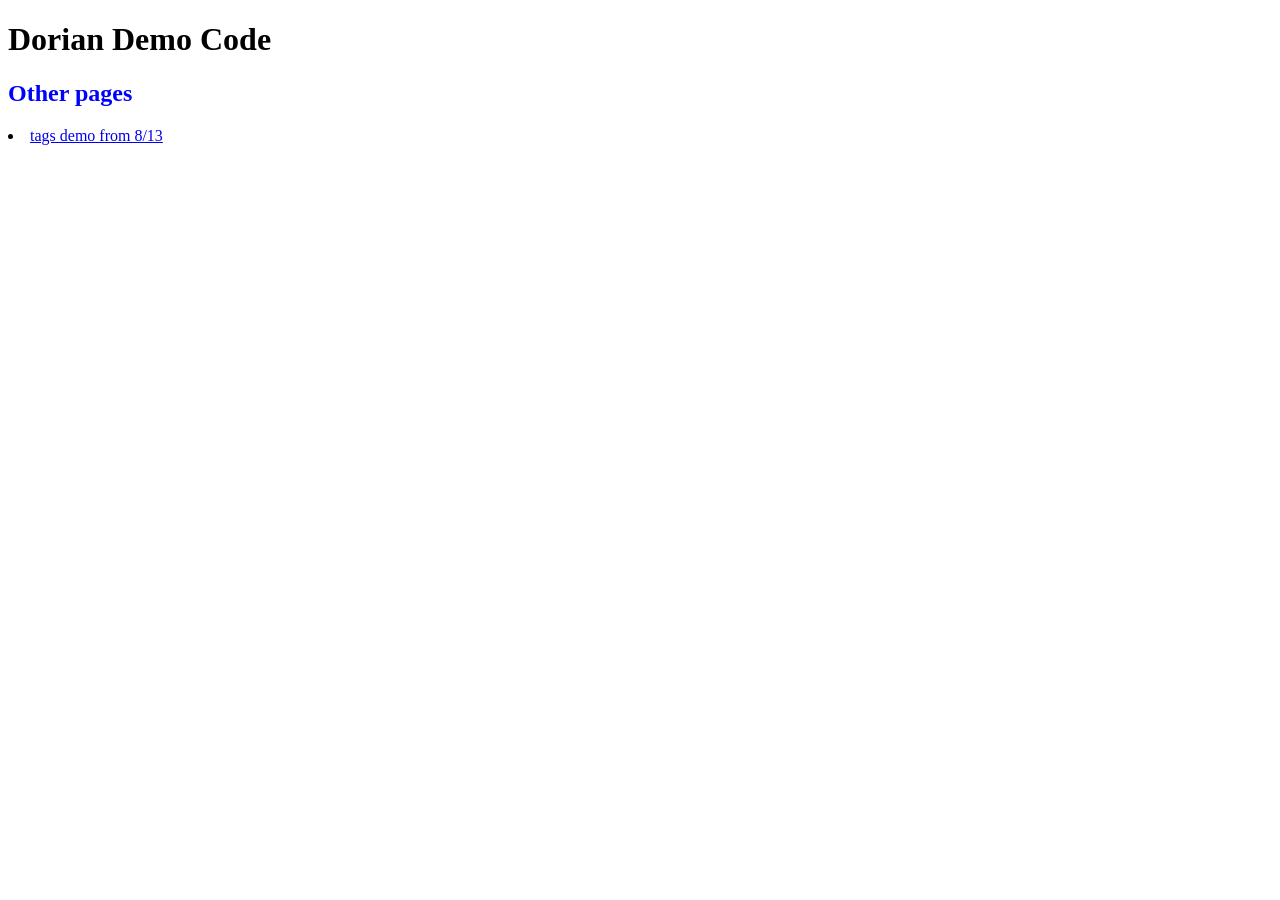
==== index.html @ f231064b "more color" ====
<!DOCTYPE html>                                                                                
<html lang ="en">
    <head>
        <meta charset = "utf-8">
        <link rel="stylesheet" ref="Demo_codes.html">
        <title> Dorian Bomar's CSC235 demo code </title>
    <style>
        h2 {color:blue }
    </style>

    </head>
    <body>
        <h1> Dorian Demo Code</h1>

        <h2> Other pages</h2>
        <style>
            h2#link { color:brown}
        </style>
        <li><a href = "index (3).htm"> tags demo from 8/13</a> </li>
    </ul>
    </body>
</html>
</!DOCTYPE>
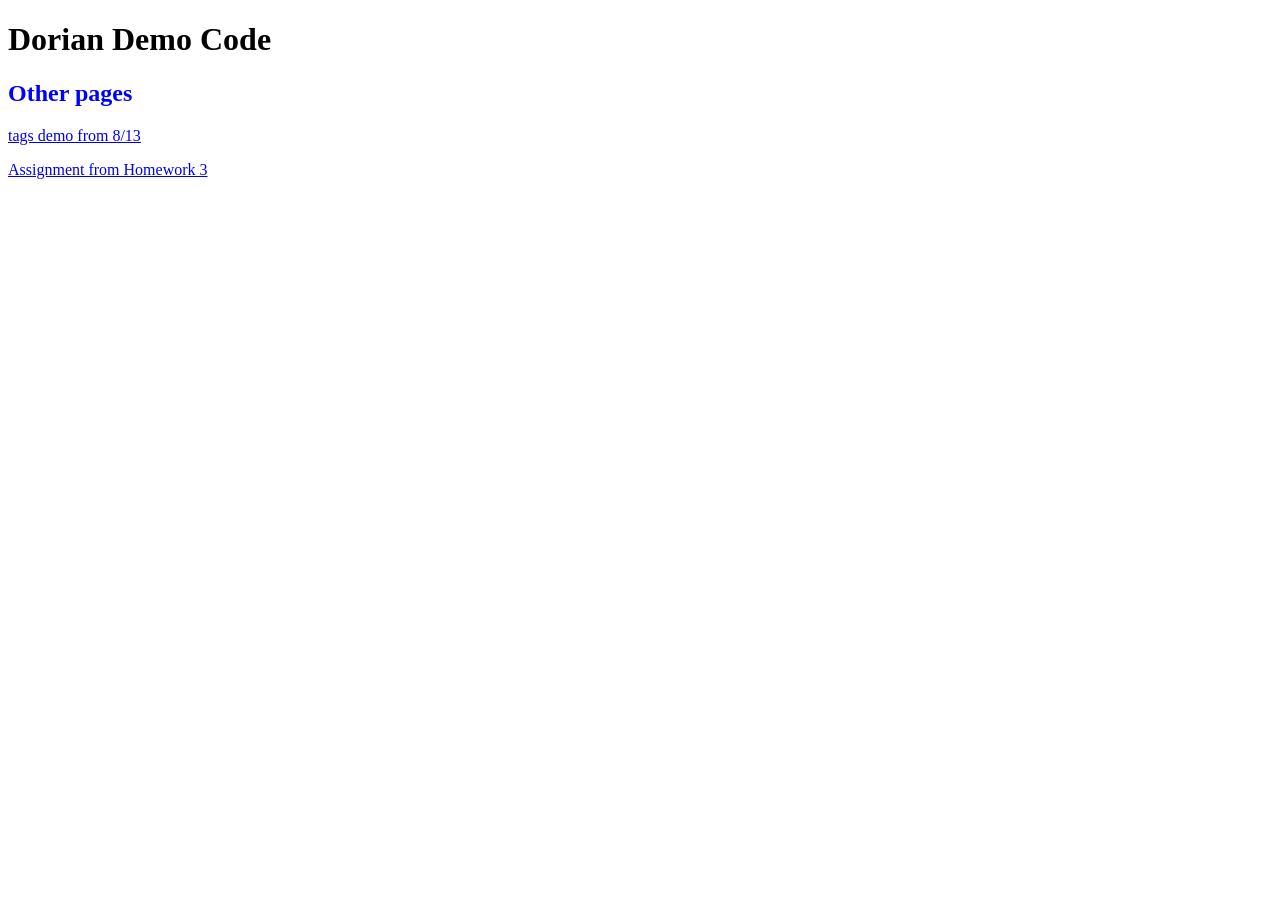
==== commit dbe41ee2: "color" ====
--- a/index.html
+++ b/index.html
@@ -6,6 +6,7 @@
         <title> Dorian Bomar's CSC235 demo code </title>
     <style>
         h2 {color:blue }
+        h2#link { color:brown}
     </style>
 
     </head>
@@ -13,14 +14,11 @@
         <h1> Dorian Demo Code</h1>
 
         <h2> Other pages</h2>
-        <style>
-            h2#link { color:brown}
-        </style>
-        <li><a href = "index (3).htm"> tags demo from 8/13</a> </li>
-    </ul>
+        <p><a href = "index.html"> tags demo from 8/13</a> </p>
+        <p><a href = "Homework3.html"> Assignment from Homework 3</a></p>
     </body>
 </html>
-</!DOCTYPE>
+
 
 
   
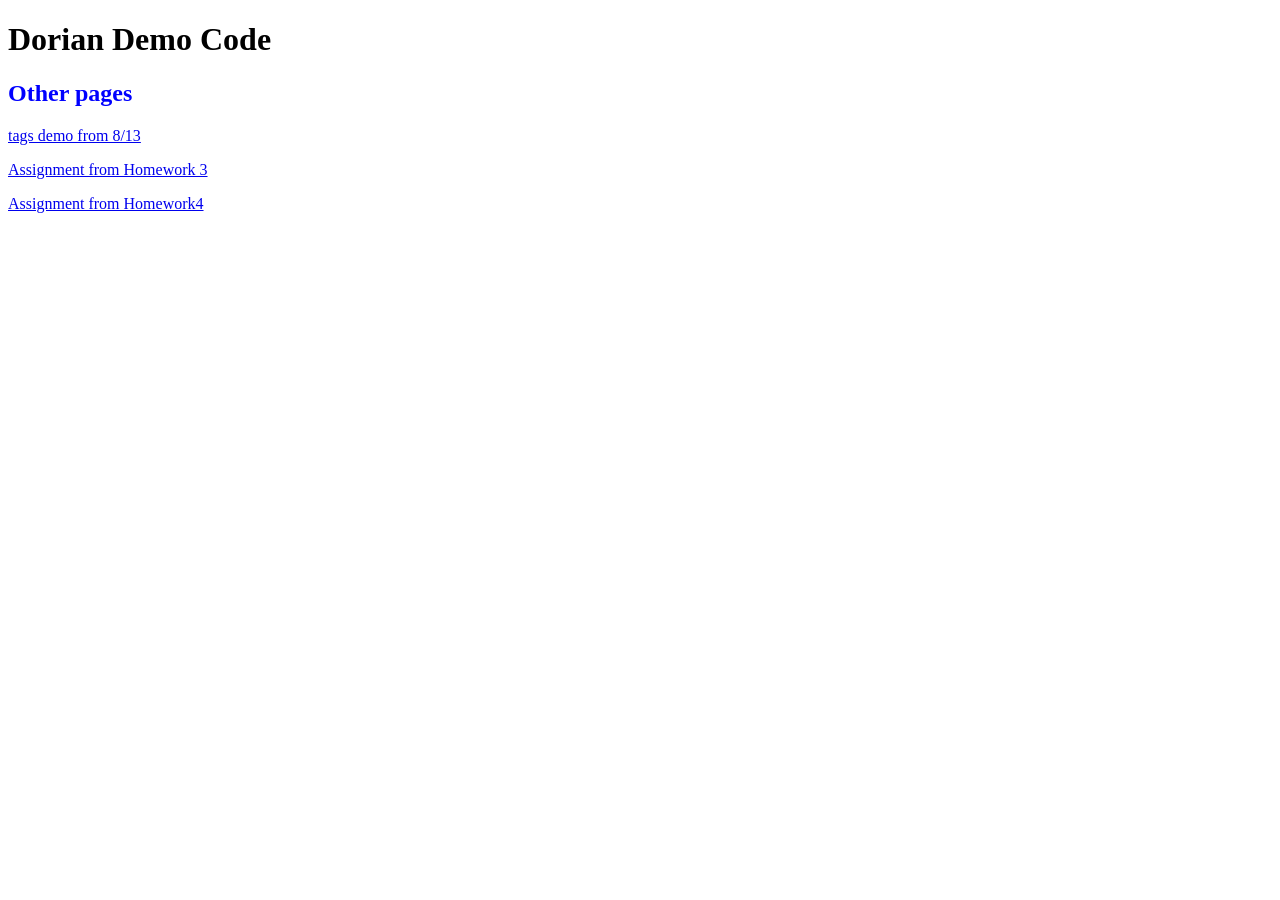
==== commit 1c3283d5: "hw4" ====
--- a/index.html
+++ b/index.html
@@ -15,7 +15,8 @@
 
         <h2> Other pages</h2>
         <p><a href = "index.html"> tags demo from 8/13</a> </p>
-        <p><a href = "Homework3.html"> Assignment from Homework 3</a></p>
+        <p><a href = "HomeWork3.html"> Assignment from Homework 3</a></p>
+        <p><a href = "HomeWork4.html"> Assignment from Homework4</a></p>
     </body>
 </html>
 
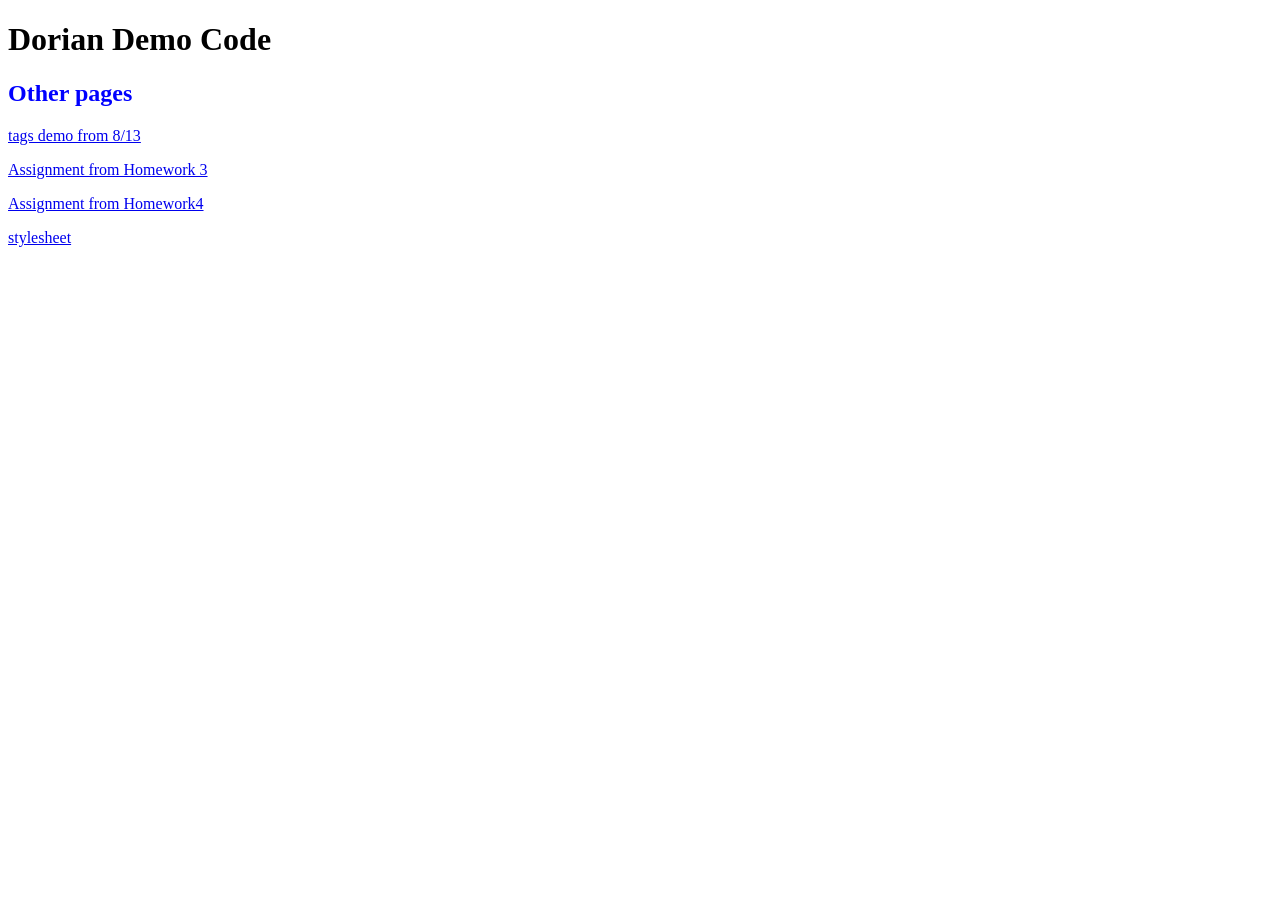
==== commit a1c0f5f4: "final p" ====
--- a/index.html
+++ b/index.html
@@ -2,7 +2,7 @@
 <html lang ="en">
     <head>
         <meta charset = "utf-8">
-        <link rel="stylesheet" ref="Demo_codes.html">
+        <link rel="stylesheet" href="Demo_codes.html">
         <title> Dorian Bomar's CSC235 demo code </title>
     <style>
         h2 {color:blue }
@@ -17,6 +17,7 @@
         <p><a href = "index.html"> tags demo from 8/13</a> </p>
         <p><a href = "HomeWork3.html"> Assignment from Homework 3</a></p>
         <p><a href = "HomeWork4.html"> Assignment from Homework4</a></p>
+        <p><a href = "HomeWork4.css"> stylesheet</a></p>
     </body>
 </html>
 
